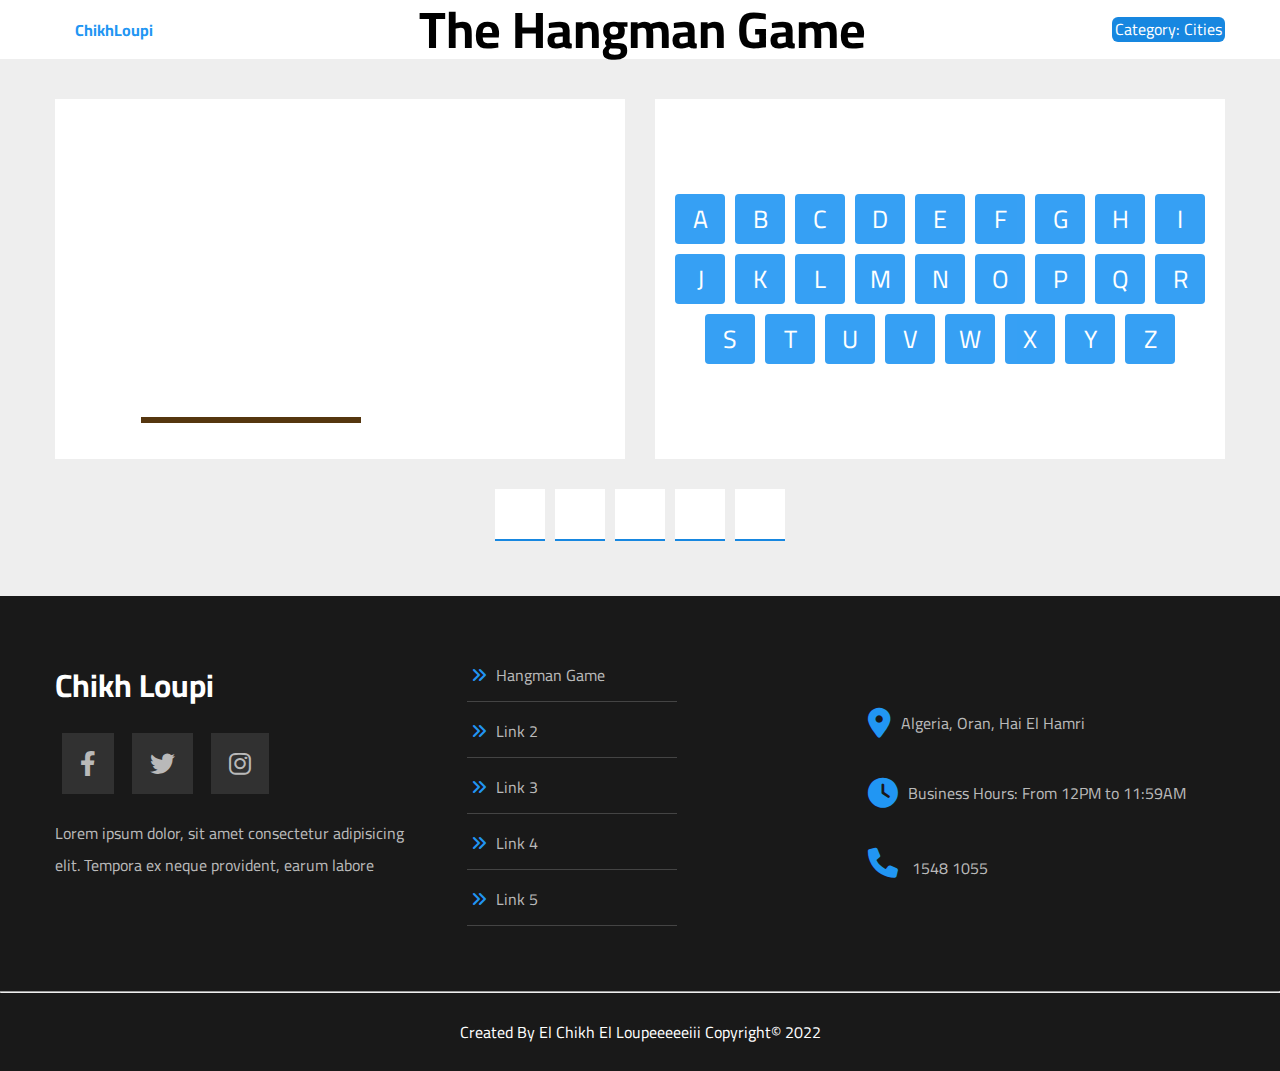
==== hangman-game.html @ 923dae91 "Added The Hangman Game" ====
<!DOCTYPE html>
<html lang="en">
<head>
    <meta charset="UTF-8">
    <meta http-equiv="X-UA-Compatible" content="IE=edge">
    <meta name="viewport" content="width=device-width, initial-scale=1.0">
    <link rel="preconnect" href="https://fonts.googleapis.com">
    <link rel="preconnect" href="https://fonts.gstatic.com" crossorigin="">
    <link href="https://fonts.googleapis.com/css2?family=Cairo:wght@300;400;600;700&amp;display=swap" rel="stylesheet">
    <link rel="stylesheet" href="css/normalize.css">
    <link rel="stylesheet" href="css/hangman.css">
    <link rel="stylesheet" href="css/all.min.css">
    <link rel="apple-touch-icon" sizes="180x180" href="favicon/apple-touch-icon.png">
    <link rel="icon" type="image/png" sizes="32x32" href="favicon/favicon-32x32.png">
    <link rel="icon" type="image/png" sizes="16x16" href="favicon/favicon-16x16.png">
    <link rel="manifest" href="favicon/site.webmanifest">
    <title>Chikh Loupi - Hangman Game</title>
</head>
<body>
    <div class="header">
        <div class="container">
            <div class="logo"><a href="https://chikhloupi.lol"> ChikhLoupi</a></div>
            <div class="title">The Hangman Game</div>
            <div class="category"></div>
        </div>
    </div>
    <div class="game">
        <div class="container con-1">
            <div class="draw">
                <div class="lard"></div>
                <div class="stand"></div>
                <div class="litched"></div>
                <div class="rope"></div>
                <div class="lhaj">
                    <div class="head"></div>
                    <div class="body"></div>
                    <div class="hands"></div>
                    <div class="legs"></div>
                </div>
            </div>
            <div class="letters">
                <div class="gagne"></div>
            </div>
        </div>
        <div class="container">
            <div class="word"></div>
        </div>
    </div>
    <footer>
        <div class="container">
        <div class="fooot">
            <div class="foot1">
                <h1>Chikh Loupi</h1>
                <div class="ics">
                    <a href="https://www.facebook.com/zuck" target="_blank"><i class="fa-brands fa-facebook-f icc"></i></a>
                    <a href="https://twitter.com/elonmusk" target="_blank" ><i class="fa-brands fa-twitter icc"></i></a>
                    <a href="https://www.instagram.com/instagram/" target="_blank" ><i class="fa-brands fa-instagram icc"></i></a>
                </div>
                <p>Lorem ipsum dolor, sit amet consectetur adipisicing elit. Tempora ex neque provident, earum labore</p>
            </div>
            <div class="foot2">
                <ul>
                    <a href=""><li>Hangman Game</li></a>
                    <a href="#"><li>Link 2</li></a>
                    <a href="#"><li>Link 3</li></a>
                    <a href="#"><li>Link 4</li></a>
                    <a href="#"><li>Link 5</li></a>
                </ul>
            </div>
            <div class="foot3">
                <div class="loca">
                    <i class="fa-solid fa-location-dot"></i>
                    <span> Algeria, Oran, Hai El Hamri </span>
                </div>
                <div class="ahora">
                    <i class="fa-solid fa-clock"></i>
                    <span> Business Hours: From 12PM to 11:59AM </span>
                </div>
                <div class="phona">
                    <i class="fa-solid fa-phone"></i>
                    <span class="num1"><a href="tel:1548">1548</a></span>
                    <span class="num2"><a href="tel:1055">1055</a></span>
                </div>
            </div>
        </div>
        </div>
        <hr>
        <div class="maria">
            Created By El Chikh El Loupeeeeeiii  Copyright&copy; 2022
        </div>
    </footer>
    <div class="woon"><p class="cong">Congratulation</p><p class="yw"></p><span class="cls">X</span></div>
    <div class="woon-2"><p class="cong-2">You Failed</p><p class="yw-2">The Word is: khtek</p><span class="cls-2">X</span></div>
    <div class="boo"></div>
    <audio src="sounds/correct.mp3" class="corr"></audio>
    <audio src="sounds/wrong.mp3" class="rong"></audio>
    <script src="js/hangman.js"></script>
</body>
</html>
---- css/hangman.css ----
/*                              Start Codes                            */

/* Container  */
.container {
    padding-left: 15px;
    padding-right: 15px;
    margin-left: auto;
    margin-right: auto;
  }
  /* Small */
  @media (min-width: 768px) {
    .container {
      width: 750px;
    }
  }
  /* Medium */
  @media (min-width: 992px) {
    .container {
      width: 970px;
    }
  }
  /* Large */
  @media (min-width: 1200px) {
    .container {
      width: 1170px;
    }
  }

body {
    font-family: 'Cairo', sans-serif;
    background: #eee;
}
:root {
    --main-color: #2196F3;
    --sec-color: #1787e0;
}
html {
    scroll-behavior: smooth;
}
ul {
    list-style: none;
    margin: 0;
    padding: 0;
}
a {
    text-decoration: none;
    color: inherit;
}
/*                          Start Codes End                                     */


.header {
    background-color: #fff;
    height: fit-content;
}
.header .logo a {
    color: var(--main-color);
    font-weight: bold;
    padding: 20px ;
    cursor: pointer;
    width: fit-content;
    /* text-decoration: none; */
}
.header .logo {
    height: 57px;
    display: flex;
}
.header > .container {
    display: flex;
    flex-direction: row;
    justify-content: space-between;
    align-items: center;
}
.header .title {
    font-weight: bold;
    font-size: 4vw;
    text-align: center;
    /* color: var(--sec-color); */
}
.header .category {
    text-align: center;
    background-color: var(--sec-color);
    padding: 3px;
    border-radius: 6px;
    color: white;
}




/* Color; #55360f */
.game {
    margin-top: 40px;
}
.game .con-1 {
    display: grid;
    gap: 30px;
    grid-template-columns: repeat(2 , minmax(300px, 1fr));
}
@media (max-width: 700px) {
    .game .con-1 {
        grid-template-columns: minmax(300px, 1fr);
    }
}
.game .draw {
    background-color: #fff;
    min-height: 360px;
    position: relative;
}

.draw .lard {
    height: 6px;
    width: 220px;
    background: #55360f;
    position: absolute;
    bottom: 10%;
    left: 15%;
}
.draw .stand {
    width: 6px;
    height: 250px;
    background: #55360f;
    position: absolute;
    left: 25%;
    bottom: 10%;
    transition: 800ms;
    transform: rotateX(90deg);
    transform-origin: bottom;
}
.draw.wrong-1 .stand {
    transform: rotateX(0deg);
}

.draw .stand::before {
    content: "";
    background: #55360f;
    position: absolute;
    width: 6px;
    height: 50px;
    left: 200%;
    bottom: 0;
    transform: rotate(150deg);
}
.draw .stand::after {
    content: "";
    background: #55360f;
    position: absolute;
    width: 6px;
    height: 50px;
    right: 200%;
    bottom: 0;
    transform: rotate(-150deg);
}
.draw .litched {
    background: #55360f;
    height: 6px;
    width: 200px;
    position: absolute;
    top: 20%;
    left: 20%;
    transition: 700ms;
    transform: rotateY(90deg);
    transform-origin: left;
}
.draw.wrong-2 .litched {
    transform: rotateY(0deg);
}
.draw .litched::after {
    content: "";
    background: #55360f;
    height: 6px;
    width: 50px;
    position: absolute;
    transform: rotate(-25deg);
    top: 170%;
    left: 10%;
}
.draw .rope {
    width: 2px;
    height: 45px;
    background: #000;
    position: absolute;
    left: 200px;
    top: 21.8%;
    transition: 700ms;
    transform: rotateX(90deg);
    transform-origin: top;
}
.draw.wrong-3 .rope {
    transform: rotateX(0deg);
}
.draw .lhaj .head {
    background: inherit;
    border-radius: 50%;
    width: 35px;
    height: 35px;
    border: #000 solid 3px;
    position: absolute;
    left: 181px;
    top: 33.4%;
    transition: 700ms;
    transform: rotateX(90deg);
    transform-origin: top;
}
.draw.wrong-4 .lhaj .head {
    transform: rotateX(0deg);
}
.lhaj .body {
    background: #000;
    width: 3px;
    height: 70px;
    position: absolute;
    left: 200px;
    top: 44%;
    transition: 700ms;
    transform: rotateX(90deg);
    transform-origin: top;
}
.draw.wrong-5 .lhaj .body {
    transform: rotateX(0deg);
}

.lhaj .hands {
    transition: 700ms;
    transform: rotateY(90deg);
    top: 45%;
    position: absolute;
    left: 200px;
}
.draw.wrong-6 .lhaj .hands {
    transform: rotateY(0deg);
}
.lhaj .hands::before {
    content: "";
    background: #000;
    width: 3px;
    height: 35px;
    position: absolute;
    left: 12px;
    /* top: 45%; */
    transform: rotate(45deg);
}
.lhaj .hands::after {
    content: "";
    background: #000;
    width: 3px;
    height: 35px;
    position: absolute;
    left: -12px;
    /* top: 45%; */
    transform: rotate(-45deg);
}
.lhaj .legs {
    position: absolute;
    top: 61%;
    left: 200px;
    transition: 700ms;
    transform-origin: top;
    transform: rotateX(90deg);
}
.draw.wrong-7 .legs {
    transform: rotateX(0deg);
}
.lhaj .legs::before {
    content: "";
    background: #000;
    width: 3px;
    height: 35px;
    position: absolute;
    left: 12px;
    transform: rotate(135deg);
}
.lhaj .legs::after {
    content: "";
    background: #000;
    width: 3px;
    height: 35px;
    position: absolute;
    left: -12px;
    transform: rotate(-135deg);
}



.letters {
    background: #fff;
    display: flex;
    flex-direction: row;
    flex-wrap: wrap;
    align-items: center;
    justify-content: center;
    align-content: center;
    position: relative;
}
.letters .letter {
    background: var(--main-color);
    width: 50px;
    height: 50px;
    text-align: center;
    display: flex;
    margin: 5px;
    align-items: center;
    justify-content: center;
    font-size: 25px;
    color: #fff;
    cursor: pointer;
    border-radius: 4px;
    opacity: 0.9;
    transition: 100ms;
}
.letter:hover {
    opacity: 1;
}

.harf {
    background: #fff;
    color: var(--main-color);
    border-bottom: 2px solid var(--sec-color);
    width: 50px;
    height: 50px;
    text-align: center;
    display: flex;
    margin: 5px;
    align-items: center;
    justify-content: center;
    font-size: 30px;
    font-weight: bold;
    transition: 200ms;
}
.harf-space {
    width: 25px;
    height: 50px;
    text-align: center;
    display: flex;
    margin: 5px;
    align-items: center;
    justify-content: center;
    font-size: 30px;
    font-weight: bold;
    color: var(--sec-color);
}
.harf:hover {
    box-shadow: 0px 0px 9px 0px;
}
.word {
    display: flex;
    flex-direction: row;
    flex-wrap: wrap;
    justify-content: center;
    align-items: center;
    margin-top: 25px;
}
.Clicked {
    cursor: default !important;
    opacity: 0.5 !important;
}

.woon, .woon-2 {
    width: 70%;
    min-width: fit-content;
    display: flex;
    flex-direction: column;
    align-items: center;
    justify-content: space-around;
    flex-wrap: nowrap;
    position: absolute;
    left: 50%;
    transition: 1000ms;
    top: 50%;
    transform: translate(-50%, -50%) scale(0);
    border-radius: 30px;
    z-index: 9;
}
.woon {
    background: #00df1b;
}
.woon-2 {
    background: red;
}
.woon.show, .woon-2.show {
    transform: translate(-50%, -50%) scale(1);
}
.yw, .yw-2 {
    color: white;
    font-size: 25px;
    text-align: center;
}
.cong, .cong-2 {
    font-size: 50px;
    color: white;
    font-weight: bold;
    padding: 0px 10px;
}
.cls-2, .cls {
    background: transparent;
    padding: 5px 10px;
    border-radius: 50%;
    position: absolute;
    /* color: white; */
    right: 25px;
    border: 1px solid black;
    top: 10px;
    cursor: pointer;
}

.boo {
    position: absolute;
    top: 0;
    left: 0;
    width: 100vw;
    height: 100vh;
    background: #eee;
    opacity: 0.7;
    display: none;
    z-index: 1;
}
.gagne {
    position: absolute;
    width: 100%;
    height: 100%;
    background: transparent;
    z-index: 5;
    display: none;
}








/*                               FOOTER                                   */
footer {
    color: #b9b9b9;
    background: #191919;
    margin-top: 50px;
}
.fooot {
    width: 100%;
    display: grid;
    gap: 20px;
    grid-template-columns: repeat(auto-fill, minmax(300px, 1fr));
    padding: 50px 0;
}
.fooot .foot1 h1 {
    color: #fff;
}
.ics .icc {
    background: #313131;
    margin: 7px;
    font-size: 25px;
    padding: 18px;
    transition: 300ms;
}
.ics .fa-facebook-f:hover {
    background: #0c86ef;
}
.ics .fa-twitter:hover {
    background: #1d9bf0;
}
.ics .fa-instagram:hover {
    background: #fe7500;
}
.fooot .foot1 p {
    line-height: 2;
}
.foot2 {
    display: flex;
    align-items: center;
}
.fooot .foot2 ul li::before {
    font-family: "Font Awesome 5 Free";
    content: "\F101";
    font-weight: 900;
    margin-right: 10px;
    color: var(--main-color);
}
.foot2 ul li {
    margin: 15px;
    height: 30px;
    width: 200px;
    padding: 5px;
    border-bottom: 1px solid #444;
    transition: 300ms;
} 
.foot2 ul li:hover {
    padding-left: 20px;
    color:  #fff;
}
.foot3 {
    display: flex;
    flex-direction: column;
    flex-wrap: nowrap;
    justify-content: center;
}
.foot3 i {
    color: var(--main-color);
    font-size: 30px;
    margin-right: 10px;
}
.foot3 div {
    margin: 20px;
}
.foot3 .loca {
    display: flex;
    flex-direction: row;
    flex-wrap: nowrap;
    justify-content: flex-start;
    align-items: center;
}
.foot3 .ahora {
    display: flex;
    flex-direction: row;
    flex-wrap: nowrap;
    justify-content: flex-start;
    align-items: center;
}
.foot3 span {
    transition: 300ms;
}
.phona span:hover {
    color: #fff;
}
footer hr {
    margin: 0;
}
.maria {
    text-align: center;
    padding: 30px 10px;
    color: #fff;
}
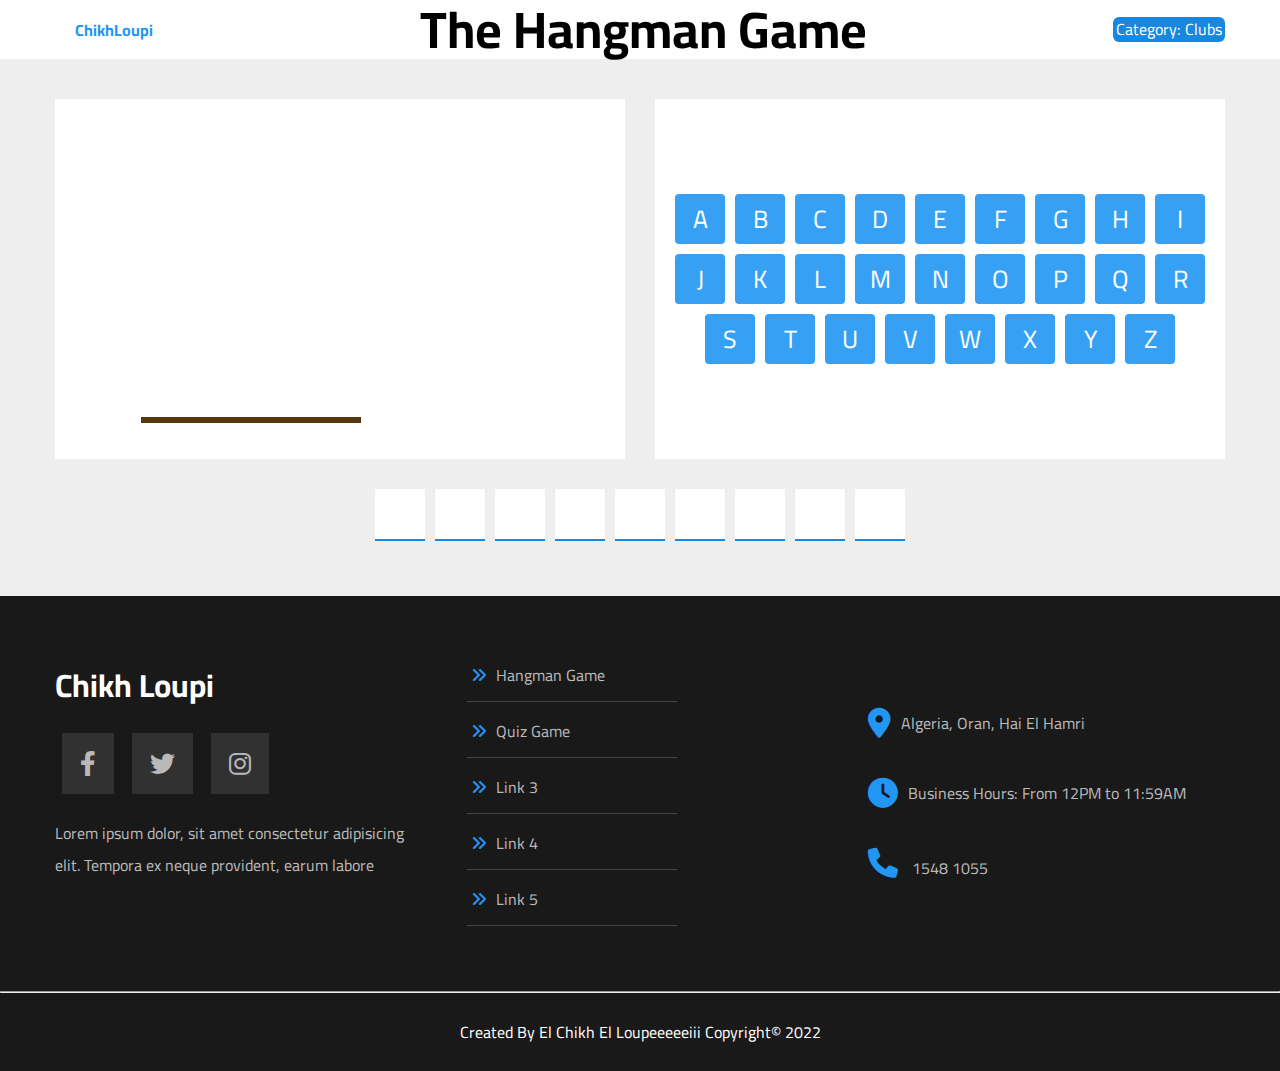
==== commit f07fe409: "Added Quiz Game" ====
--- a/hangman-game.html
+++ b/hangman-game.html
@@ -61,7 +61,7 @@
             <div class="foot2">
                 <ul>
                     <a href=""><li>Hangman Game</li></a>
-                    <a href="#"><li>Link 2</li></a>
+                    <a href="quiz-game"><li>Quiz Game</li></a>
                     <a href="#"><li>Link 3</li></a>
                     <a href="#"><li>Link 4</li></a>
                     <a href="#"><li>Link 5</li></a>
--- a/css/hangman.css
+++ b/css/hangman.css
@@ -46,6 +46,20 @@
     text-decoration: none;
     color: inherit;
 }
+
+::-webkit-scrollbar {
+    width: 15px;
+}
+::-webkit-scrollbar-thumb {
+    background: rgb(33 149 243 / 85%);
+    border-radius: 20px;
+}
+::-webkit-scrollbar-thumb:hover {
+    background: var(--main-color);
+}
+::-webkit-scrollbar-track {
+    box-shadow: 0px 0px 5px inset var(--main-color);
+}
 /*                          Start Codes End                                     */
 
 
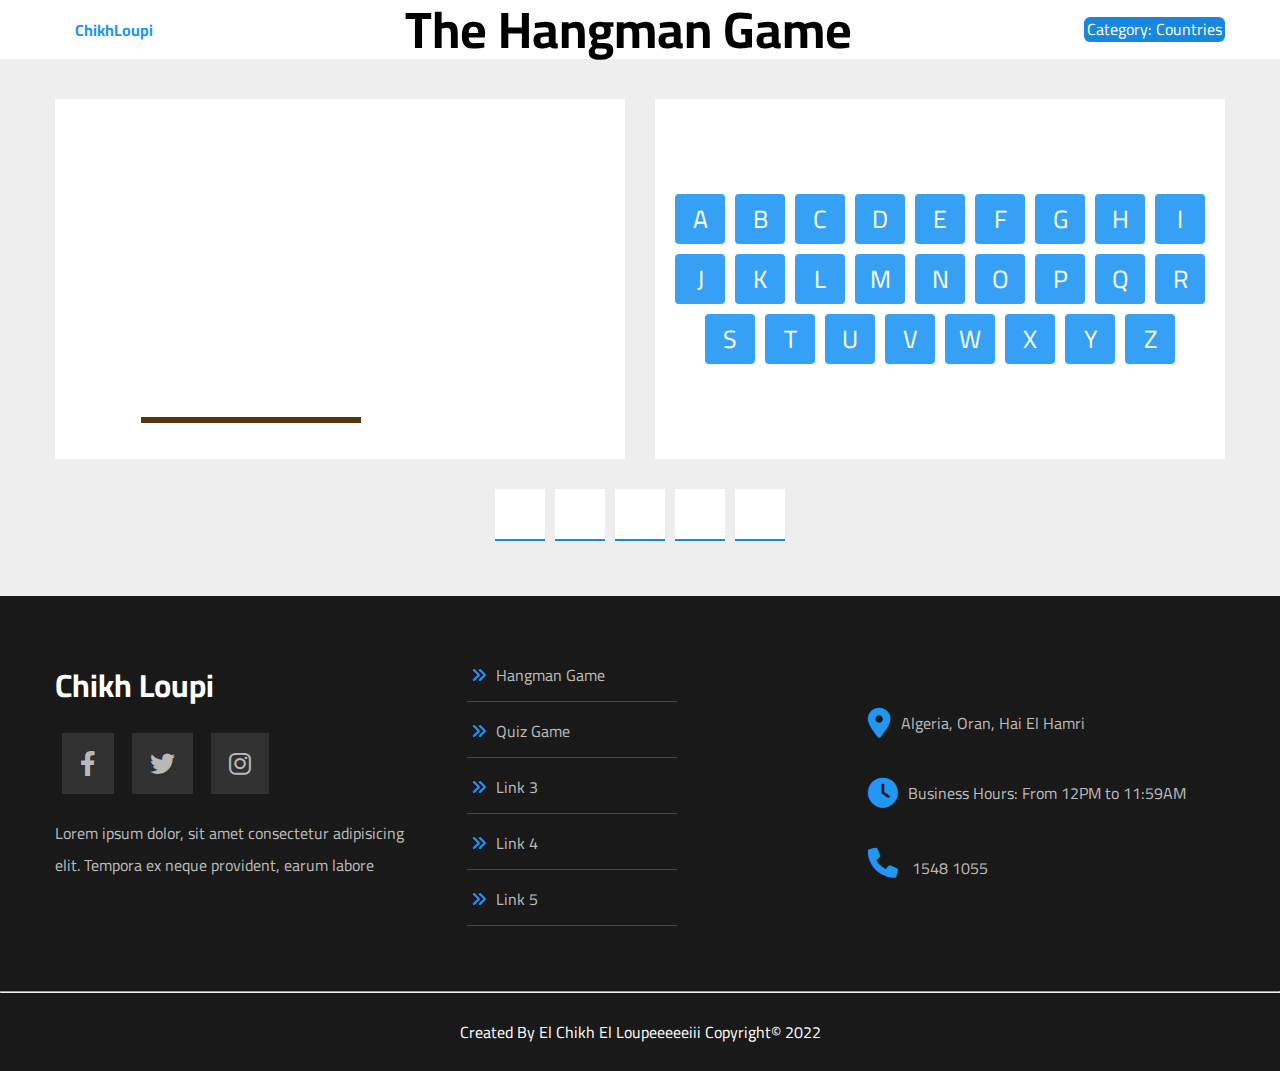
==== commit af855eed: "Added My Social Media" ====
--- a/hangman-game.html
+++ b/hangman-game.html
@@ -52,9 +52,9 @@
             <div class="foot1">
                 <h1>Chikh Loupi</h1>
                 <div class="ics">
-                    <a href="https://www.facebook.com/zuck" target="_blank"><i class="fa-brands fa-facebook-f icc"></i></a>
-                    <a href="https://twitter.com/elonmusk" target="_blank" ><i class="fa-brands fa-twitter icc"></i></a>
-                    <a href="https://www.instagram.com/instagram/" target="_blank" ><i class="fa-brands fa-instagram icc"></i></a>
+                    <a href="https://www.facebook.com/YasSer.0726/" target="_blank"><i class="fa-brands fa-facebook-f icc"></i></a>
+                    <a href="https://twitter.com/yasser0726/" target="_blank" ><i class="fa-brands fa-twitter icc"></i></a>
+                    <a href="https://www.instagram.com/yasser__bm/" target="_blank" ><i class="fa-brands fa-instagram icc"></i></a>
                 </div>
                 <p>Lorem ipsum dolor, sit amet consectetur adipisicing elit. Tempora ex neque provident, earum labore</p>
             </div>
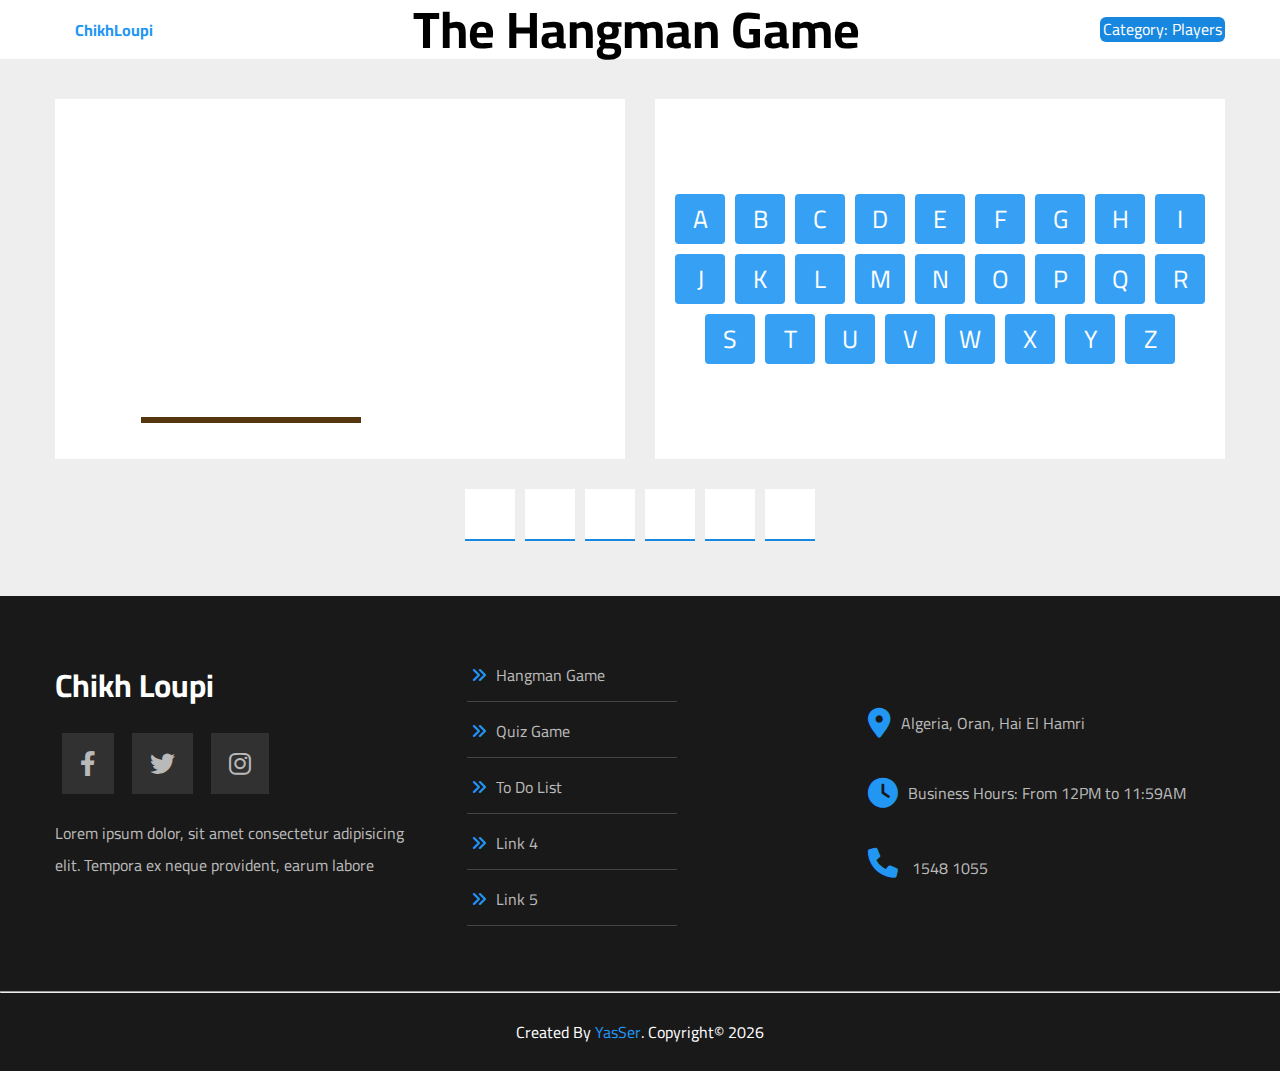
==== commit a0746e93: "Footer Update." ====
--- a/hangman-game.html
+++ b/hangman-game.html
@@ -62,7 +62,7 @@
                 <ul>
                     <a href=""><li>Hangman Game</li></a>
                     <a href="quiz-game"><li>Quiz Game</li></a>
-                    <a href="#"><li>Link 3</li></a>
+                    <a href="to-do"><li>To Do List</li></a>
                     <a href="#"><li>Link 4</li></a>
                     <a href="#"><li>Link 5</li></a>
                 </ul>
@@ -86,7 +86,6 @@
         </div>
         <hr>
         <div class="maria">
-            Created By El Chikh El Loupeeeeeiii  Copyright&copy; 2022
         </div>
     </footer>
     <div class="woon"><p class="cong">Congratulation</p><p class="yw"></p><span class="cls">X</span></div>
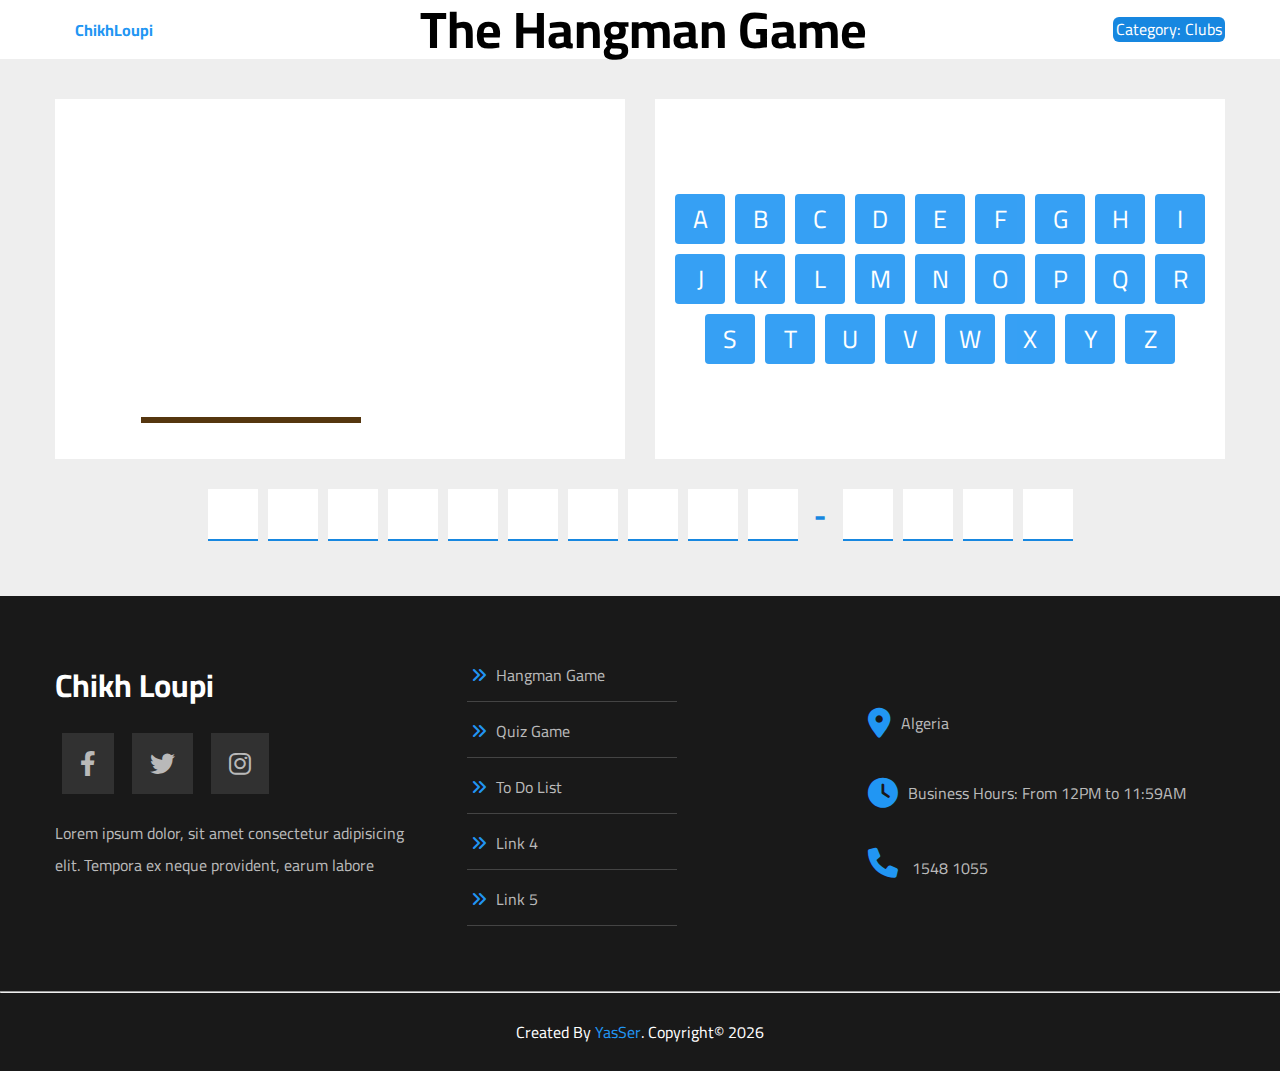
==== commit bef6e931: "Update hangman-game.html" ====
--- a/hangman-game.html
+++ b/hangman-game.html
@@ -70,8 +70,8 @@
             <div class="foot3">
                 <div class="loca">
                     <i class="fa-solid fa-location-dot"></i>
-                    <span> Algeria, Oran, Hai El Hamri </span>
-                </div>
+                    <span> Algeria </span>
+           </div>
                 <div class="ahora">
                     <i class="fa-solid fa-clock"></i>
                     <span> Business Hours: From 12PM to 11:59AM </span>
@@ -95,4 +95,4 @@
     <audio src="sounds/wrong.mp3" class="rong"></audio>
     <script src="js/hangman.js"></script>
 </body>
-</html>+</html>
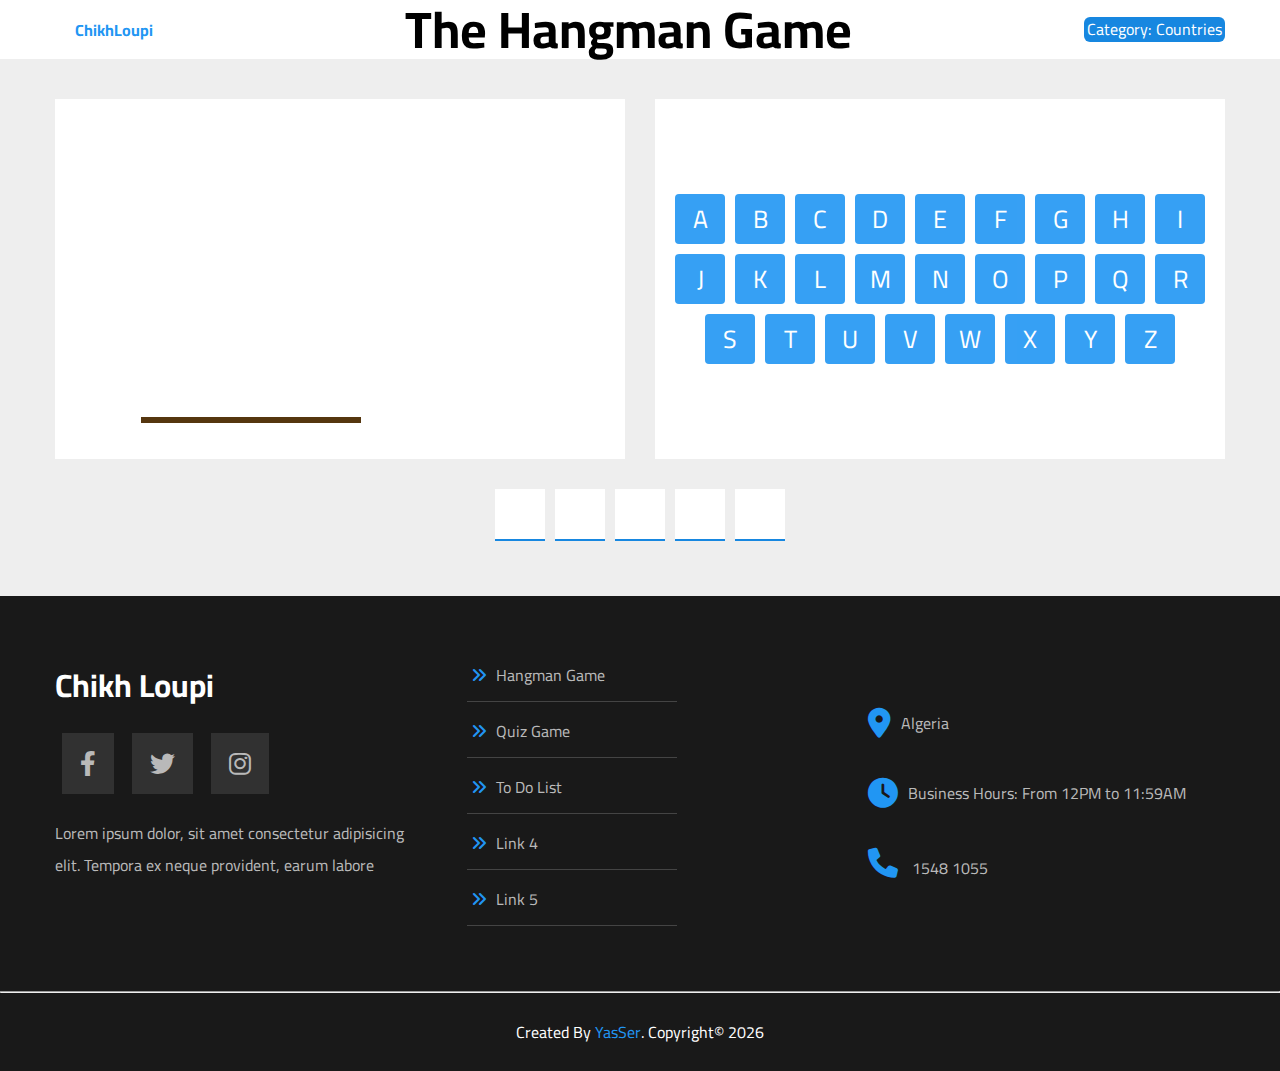
==== commit 4096d634: "Update hangman-game.html" ====
--- a/hangman-game.html
+++ b/hangman-game.html
@@ -19,7 +19,7 @@
 <body>
     <div class="header">
         <div class="container">
-            <div class="logo"><a href="https://chikhloupi.lol"> ChikhLoupi</a></div>
+            <div class="logo"><a href="https://yasserhbh.github.io/ChikhLoupi/"> ChikhLoupi</a></div>
             <div class="title">The Hangman Game</div>
             <div class="category"></div>
         </div>
